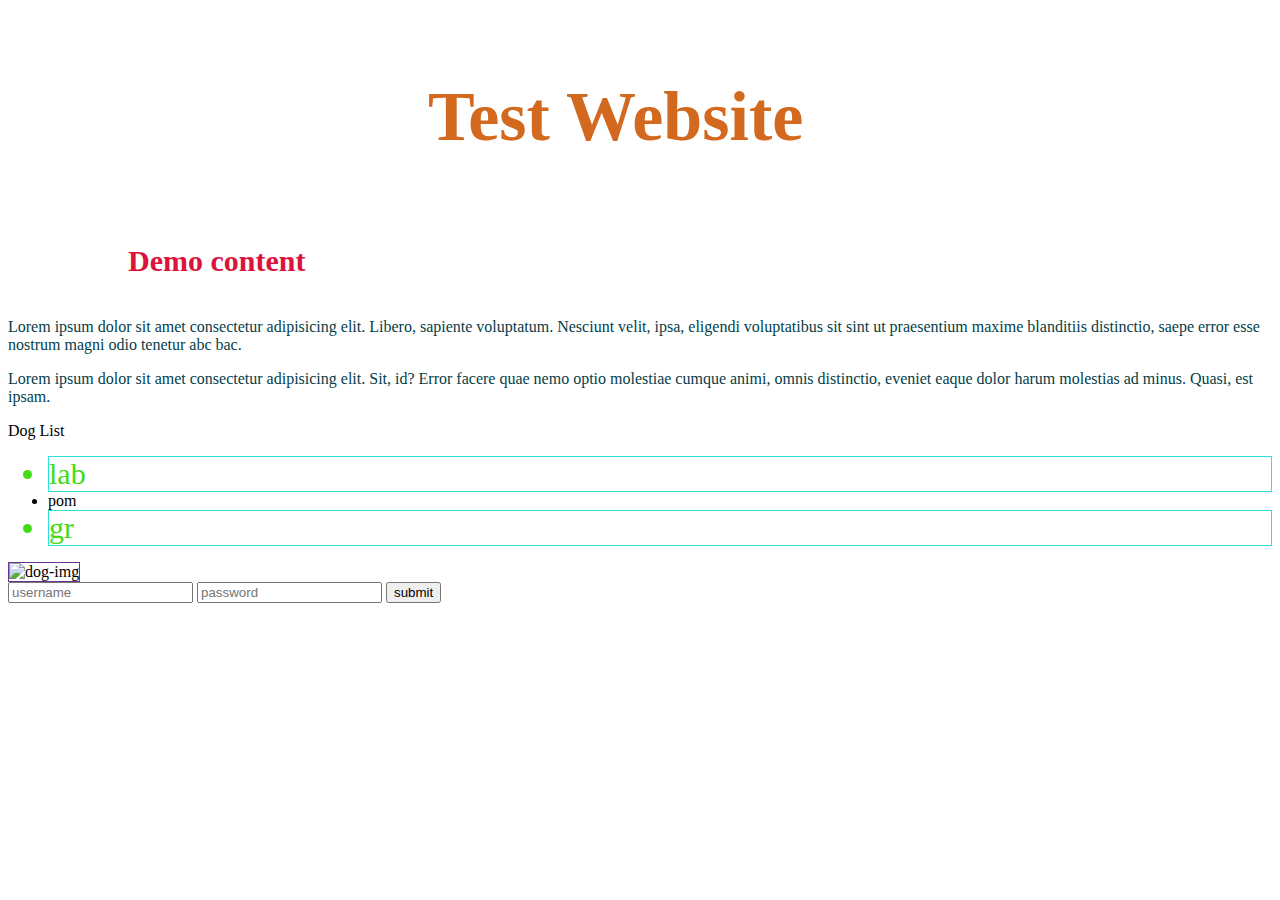
==== index.html @ 2818c2c4 "textContent" ====
<!DOCTYPE html>
<html lang="en">
  <head>
    <meta charset="UTF-8" />
    <meta http-equiv="X-UA-Compatible" content="IE=edge" />
    <meta name="viewport" content="width=device-width, initial-scale=1.0" />
    <title>Document</title>
    <link rel="stylesheet" href="./index.css" />
  </head>
  <body>
    <h1>Test Website</h1>
    <h3>Demo content</h3>
    <p>
      Lorem ipsum dolor sit amet consectetur adipisicing elit. Libero, sapiente
      voluptatum. Nesciunt velit, ipsa, eligendi voluptatibus sit sint ut
      praesentium maxime blanditiis distinctio, saepe error esse nostrum magni
      odio tenetur abc bac.
    </p>

    <p id="main">
      Lorem ipsum dolor sit amet consectetur adipisicing elit. Sit, id? Error
      facere quae nemo optio molestiae cumque animi, omnis distinctio, eveniet
      eaque dolor harum molestias ad minus. Quasi, est ipsam.
    </p>

    <lable>Dog List</lable>
    <ul>
      <li class="li-special">lab</li>
      <li>pom</li>
      <li class="li-special">gr</li>
    </ul>
    <img
      id="dog"
      src="https://images.unsplash.com/photo-1600077106724-946750eeaf3c?ixlib=rb-4.0.3&ixid=MnwxMjA3fDB8MHxwaG90by1wYWdlfHx8fGVufDB8fHx8&auto=format&fit=crop&w=870&q=80"
      alt="dog-img"
    />
    <form>
      <input type="text" placeholder="username" />
      <input type="password" placeholder="password" />
      <button>submit</button>
    </form>
    <script src="./src_js/dom/2_document_methods.js"></script>
  </body>
</html>
---- index.css ----
h1 {
    color:chocolate;
    font-size: 70px;
    padding: 30px 420px 10px;
}

h3 {
    color: crimson;
    font-size: 30px;
    padding: 30px 120px 10px;
}

p{
    color: rgb(4, 62, 73);
}

.li-special{
    color: rgb(67, 220, 20);
    font-size: 30px;
    border: 1px solid rgb(43, 226, 217)
}


#dog{
   width: 550px; 
   border: 1px solid rebeccapurple;
}
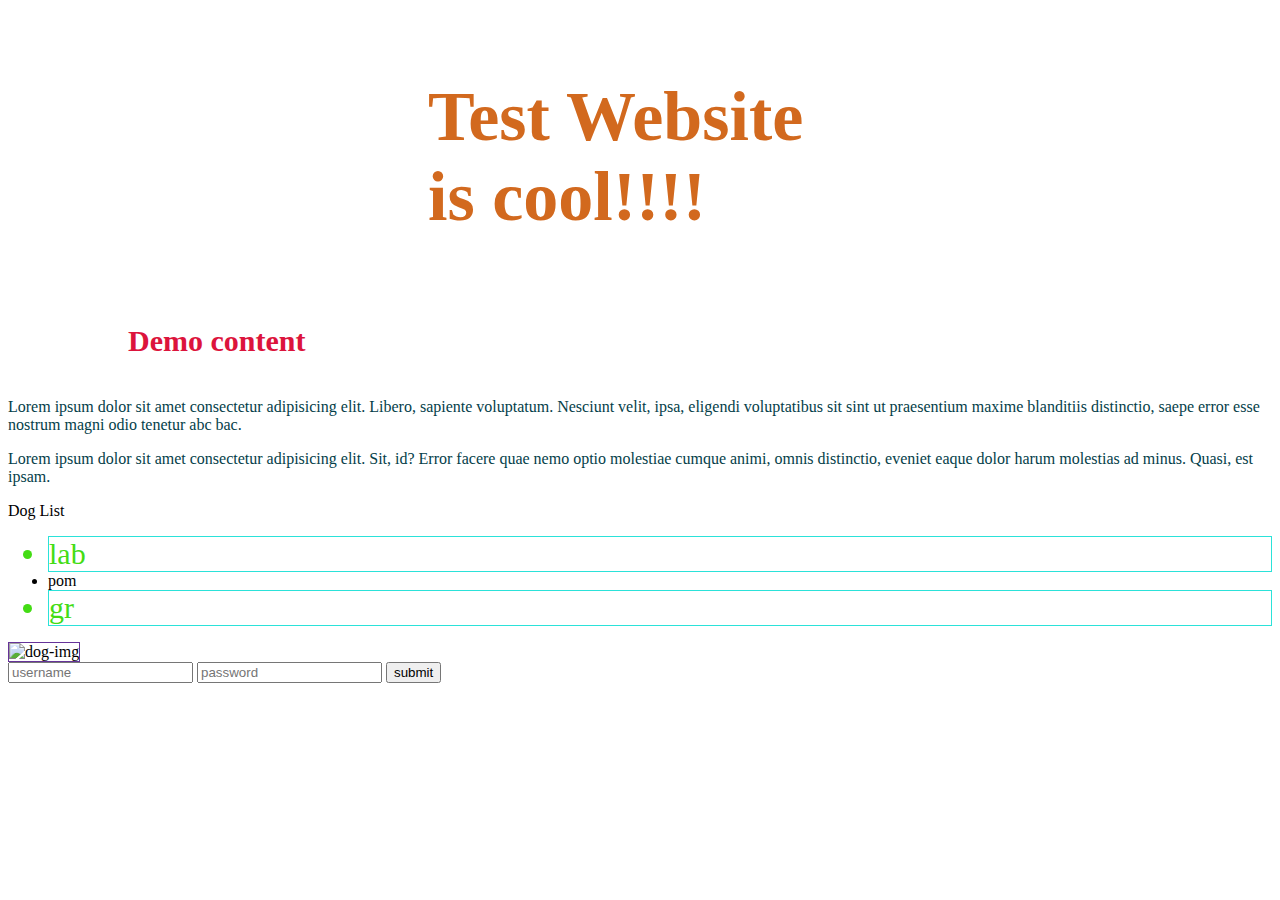
==== commit f87691d9: "inner html 1" ====
--- a/index.html
+++ b/index.html
@@ -39,6 +39,6 @@
       <input type="password" placeholder="password" />
       <button>submit</button>
     </form>
-    <script src="./src_js/dom/2_document_methods.js"></script>
+    <script src="./src_js/dom/3_innerHtml.js"></script>
   </body>
 </html>
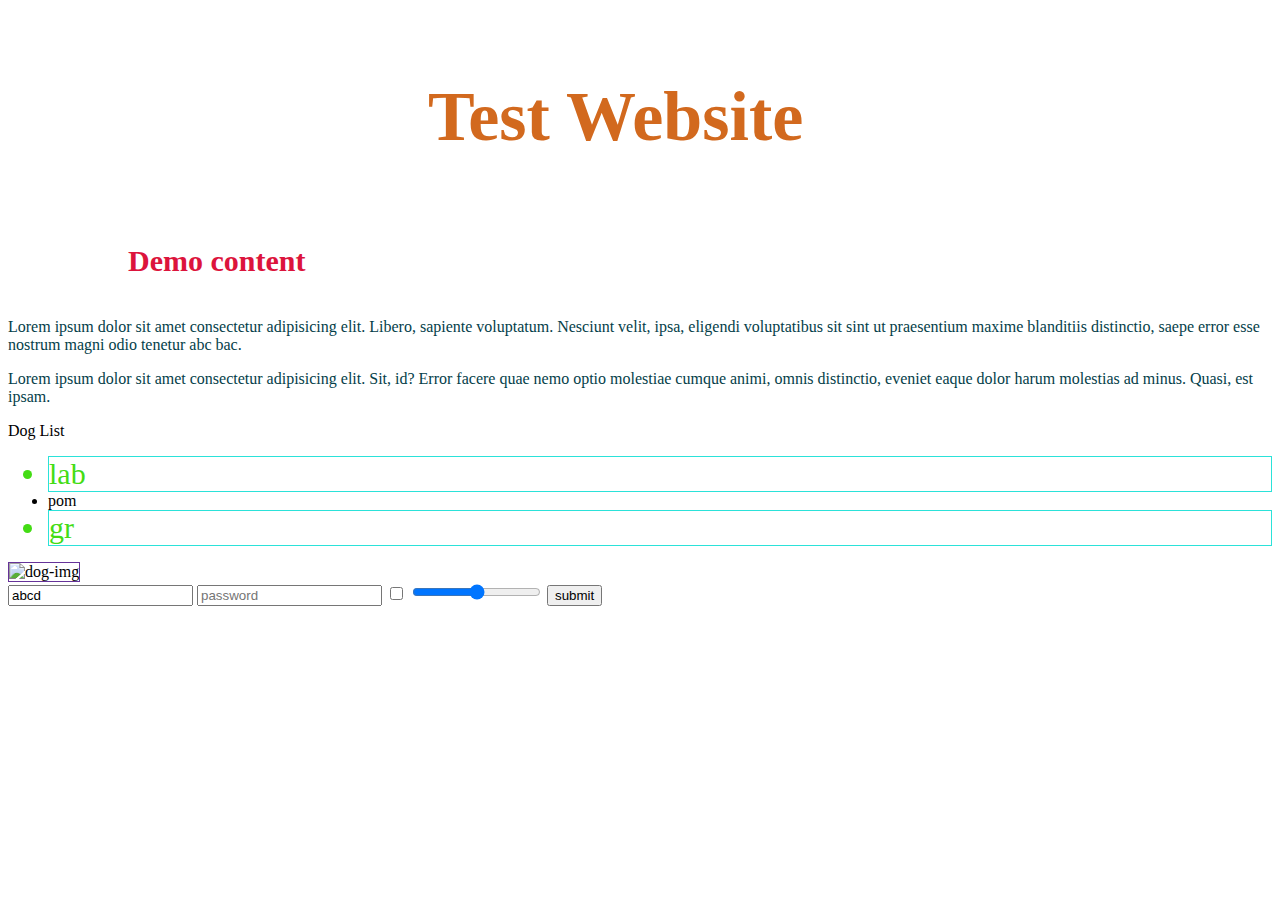
==== commit 45e33740: "values" ====
--- a/index.html
+++ b/index.html
@@ -37,8 +37,10 @@
     <form>
       <input type="text" placeholder="username" />
       <input type="password" placeholder="password" />
+      <input type="checkbox" />
+      <input type="range" min="1" max="100" />
       <button>submit</button>
     </form>
-    <script src="./src_js/dom/3_innerHtml.js"></script>
+    <script src="./src_js/dom/4_values.js"></script>
   </body>
 </html>
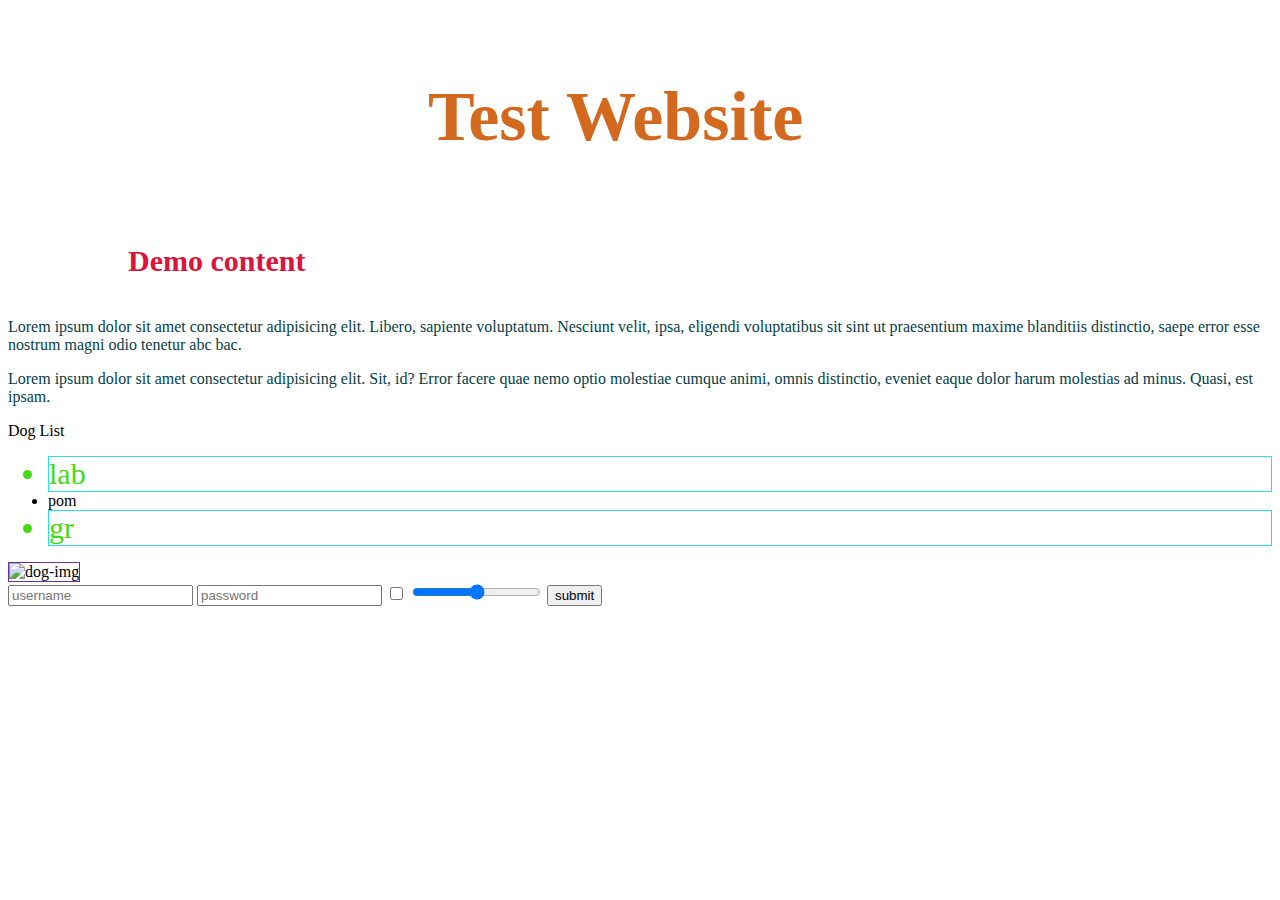
==== commit aba9acda: "call stack" ====
--- a/index.html
+++ b/index.html
@@ -41,6 +41,6 @@
       <input type="range" min="1" max="100" />
       <button>submit</button>
     </form>
-    <script src="./src_js/dom/4_values.js"></script>
+    <script src="./src_js/callStack/1_callStackImpl.js"></script>
   </body>
 </html>
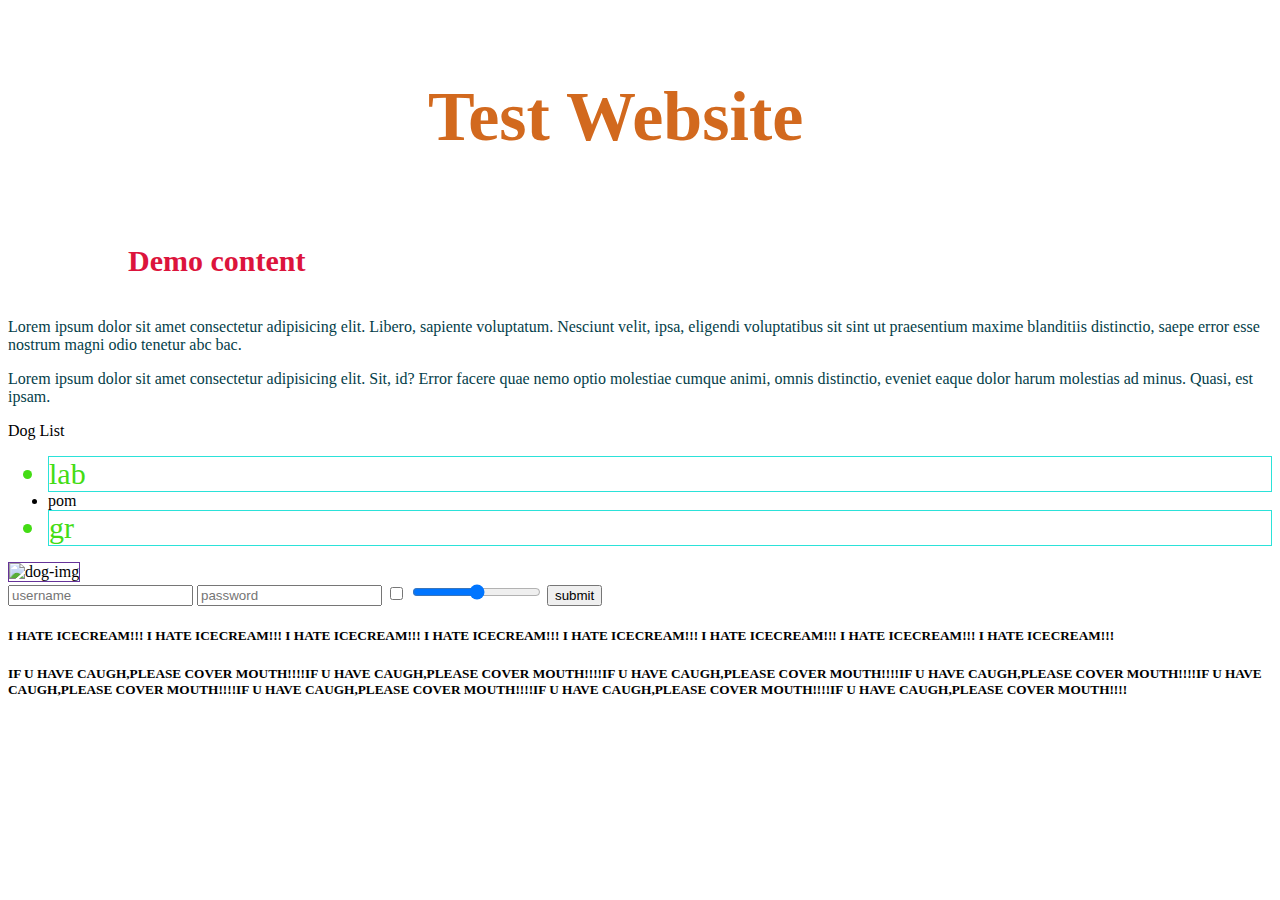
==== commit c42c698a: "call stack2" ====
--- a/index.html
+++ b/index.html
@@ -41,6 +41,6 @@
       <input type="range" min="1" max="100" />
       <button>submit</button>
     </form>
-    <script src="./src_js/callStack/1_callStackImpl.js"></script>
+    <script src="./src_js/callStack/2_callStackDebug.js"></script>
   </body>
 </html>
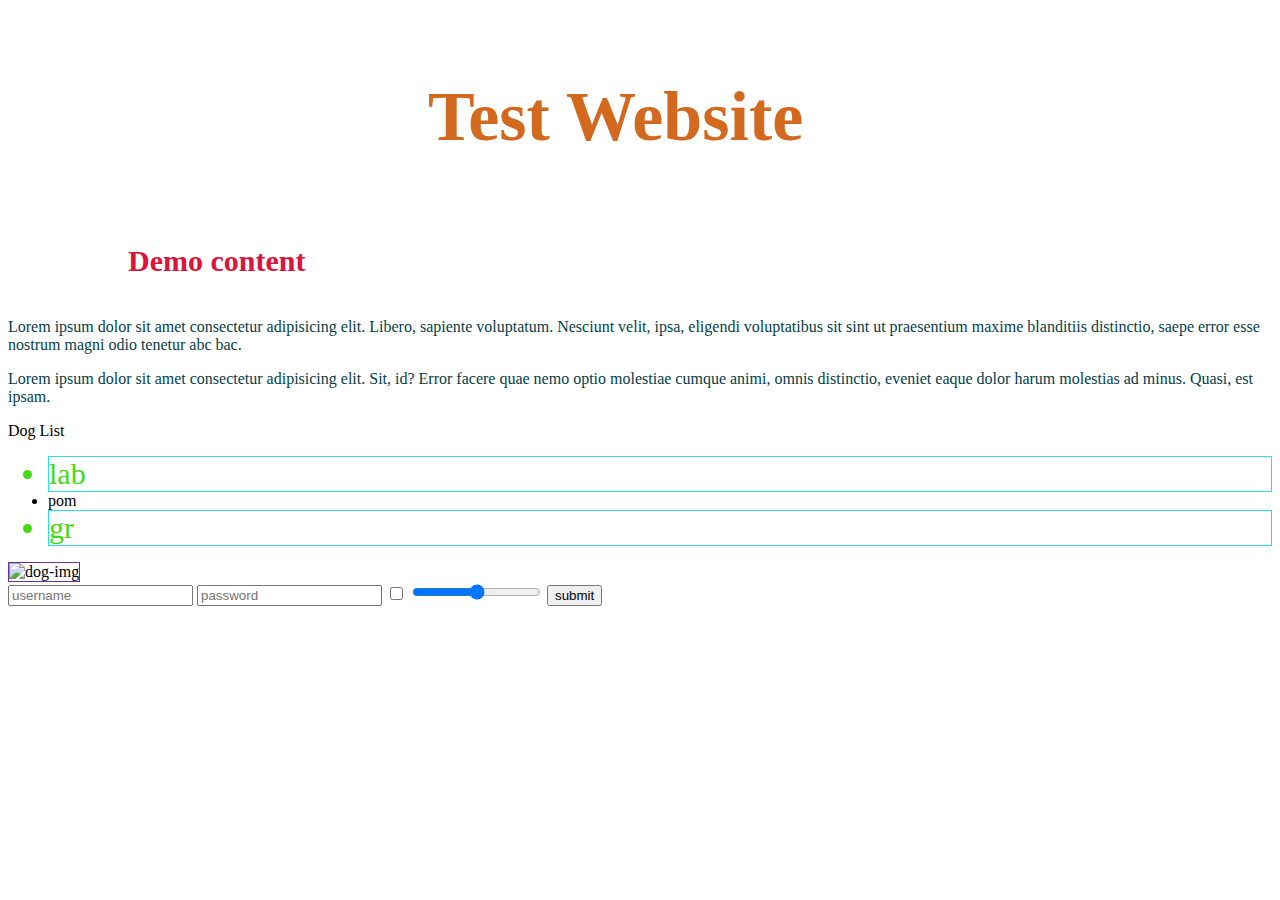
==== commit 6fb68656: "binary tree traverse" ====
--- a/index.html
+++ b/index.html
@@ -41,6 +41,6 @@
       <input type="range" min="1" max="100" />
       <button>submit</button>
     </form>
-    <script src="./src_js/callStack/2_callStackDebug.js"></script>
+    <script src="./src_js/data structure/CustomNode.js"></script>
   </body>
 </html>
